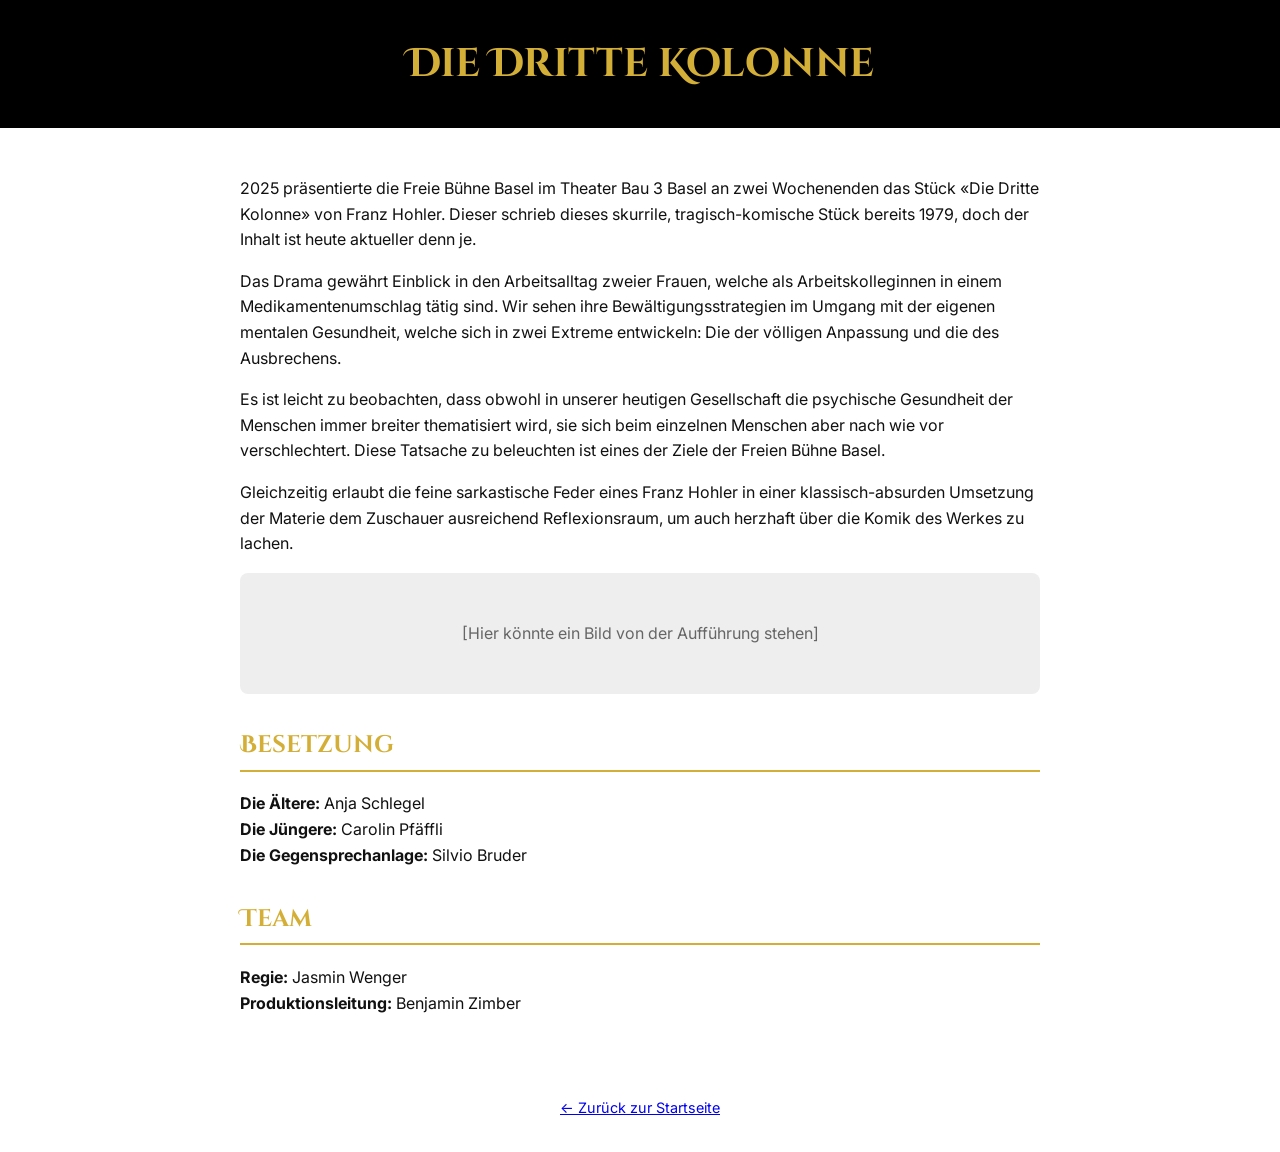
==== dritte-kolonne.html @ dcf3e147 "Add files via upload" ====
<!DOCTYPE html>
<html lang="de">
<head>
  <meta charset="UTF-8">
  <meta name="viewport" content="width=device-width, initial-scale=1.0">
  <title>Die Dritte Kolonne – Freie Bühne Basel</title>
  <link href="https://fonts.googleapis.com/css2?family=Cinzel+Decorative:wght@700&family=Inter&display=swap" rel="stylesheet">
  <style>
    body { font-family: 'Inter', sans-serif; margin: 0; padding: 0; background: #fff; color: #111; line-height: 1.6; }
    header { background: #000; color: white; padding: 2rem; text-align: center; }
    header h1 { font-family: 'Cinzel Decorative', cursive; font-size: 2.5rem; margin: 0; color: #D4AF37; }
    main { padding: 2rem; max-width: 800px; margin: auto; }
    h2 { font-family: 'Cinzel Decorative', cursive; color: #D4AF37; border-bottom: 2px solid #D4AF37; padding-bottom: 0.3rem; margin-top: 2rem; }
    footer { text-align: center; font-size: 0.9rem; color: #666; padding: 2rem; }
    .placeholder { background: #eee; color: #666; text-align: center; padding: 3rem; margin: 1rem 0; border-radius: 8px; }
  </style>
</head>
<body>
  <header>
    <h1>Die Dritte Kolonne</h1>
  </header>
  <main>
    <p>2025 präsentierte die Freie Bühne Basel im Theater Bau 3 Basel an zwei Wochenenden das Stück «Die Dritte Kolonne» von Franz Hohler. Dieser schrieb dieses skurrile, tragisch-komische Stück bereits 1979, doch der Inhalt ist heute aktueller denn je.</p>
    <p>Das Drama gewährt Einblick in den Arbeitsalltag zweier Frauen, welche als Arbeitskolleginnen in einem Medikamentenumschlag tätig sind. Wir sehen ihre Bewältigungsstrategien im Umgang mit der eigenen mentalen Gesundheit, welche sich in zwei Extreme entwickeln: Die der völligen Anpassung und die des Ausbrechens.</p>
    <p>Es ist leicht zu beobachten, dass obwohl in unserer heutigen Gesellschaft die psychische Gesundheit der Menschen immer breiter thematisiert wird, sie sich beim einzelnen Menschen aber nach wie vor verschlechtert. Diese Tatsache zu beleuchten ist eines der Ziele der Freien Bühne Basel.</p>
    <p>Gleichzeitig erlaubt die feine sarkastische Feder eines Franz Hohler in einer klassisch-absurden Umsetzung der Materie dem Zuschauer ausreichend Reflexionsraum, um auch herzhaft über die Komik des Werkes zu lachen.</p>

    <div class="placeholder">[Hier könnte ein Bild von der Aufführung stehen]</div>

    <h2>Besetzung</h2>
    <p><strong>Die Ältere:</strong> Anja Schlegel<br>
    <strong>Die Jüngere:</strong> Carolin Pfäffli<br>
    <strong>Die Gegensprechanlage:</strong> Silvio Bruder</p>

    <h2>Team</h2>
    <p><strong>Regie:</strong> Jasmin Wenger<br>
    <strong>Produktionsleitung:</strong> Benjamin Zimber</p>
  </main>
  <footer><a href="index.html">← Zurück zur Startseite</a></footer>
</body>
</html>
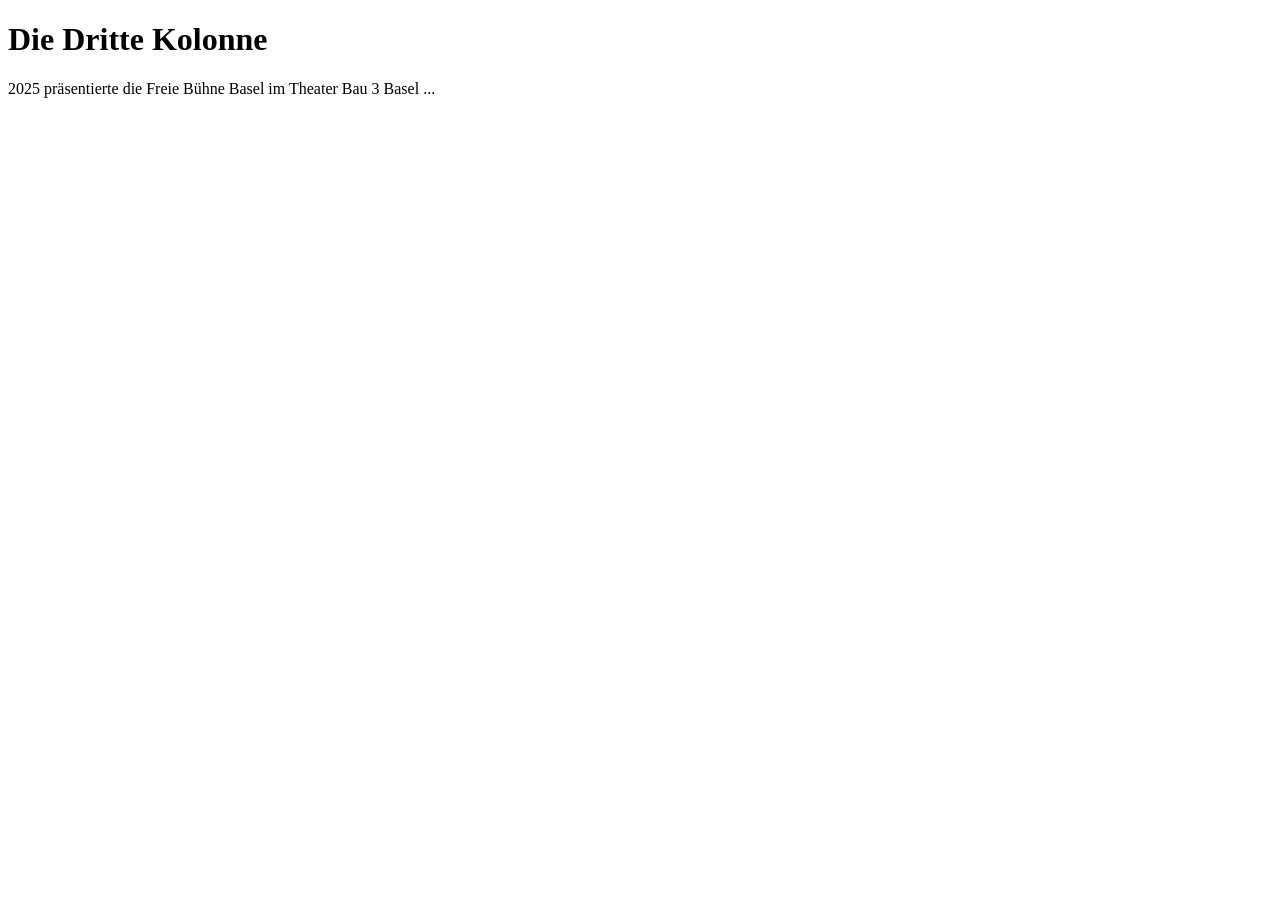
==== commit 0530eedc: "Add files via upload" ====
--- a/dritte-kolonne.html
+++ b/dritte-kolonne.html
@@ -2,40 +2,10 @@
 <html lang="de">
 <head>
   <meta charset="UTF-8">
-  <meta name="viewport" content="width=device-width, initial-scale=1.0">
   <title>Die Dritte Kolonne – Freie Bühne Basel</title>
-  <link href="https://fonts.googleapis.com/css2?family=Cinzel+Decorative:wght@700&family=Inter&display=swap" rel="stylesheet">
-  <style>
-    body { font-family: 'Inter', sans-serif; margin: 0; padding: 0; background: #fff; color: #111; line-height: 1.6; }
-    header { background: #000; color: white; padding: 2rem; text-align: center; }
-    header h1 { font-family: 'Cinzel Decorative', cursive; font-size: 2.5rem; margin: 0; color: #D4AF37; }
-    main { padding: 2rem; max-width: 800px; margin: auto; }
-    h2 { font-family: 'Cinzel Decorative', cursive; color: #D4AF37; border-bottom: 2px solid #D4AF37; padding-bottom: 0.3rem; margin-top: 2rem; }
-    footer { text-align: center; font-size: 0.9rem; color: #666; padding: 2rem; }
-    .placeholder { background: #eee; color: #666; text-align: center; padding: 3rem; margin: 1rem 0; border-radius: 8px; }
-  </style>
 </head>
 <body>
-  <header>
-    <h1>Die Dritte Kolonne</h1>
-  </header>
-  <main>
-    <p>2025 präsentierte die Freie Bühne Basel im Theater Bau 3 Basel an zwei Wochenenden das Stück «Die Dritte Kolonne» von Franz Hohler. Dieser schrieb dieses skurrile, tragisch-komische Stück bereits 1979, doch der Inhalt ist heute aktueller denn je.</p>
-    <p>Das Drama gewährt Einblick in den Arbeitsalltag zweier Frauen, welche als Arbeitskolleginnen in einem Medikamentenumschlag tätig sind. Wir sehen ihre Bewältigungsstrategien im Umgang mit der eigenen mentalen Gesundheit, welche sich in zwei Extreme entwickeln: Die der völligen Anpassung und die des Ausbrechens.</p>
-    <p>Es ist leicht zu beobachten, dass obwohl in unserer heutigen Gesellschaft die psychische Gesundheit der Menschen immer breiter thematisiert wird, sie sich beim einzelnen Menschen aber nach wie vor verschlechtert. Diese Tatsache zu beleuchten ist eines der Ziele der Freien Bühne Basel.</p>
-    <p>Gleichzeitig erlaubt die feine sarkastische Feder eines Franz Hohler in einer klassisch-absurden Umsetzung der Materie dem Zuschauer ausreichend Reflexionsraum, um auch herzhaft über die Komik des Werkes zu lachen.</p>
-
-    <div class="placeholder">[Hier könnte ein Bild von der Aufführung stehen]</div>
-
-    <h2>Besetzung</h2>
-    <p><strong>Die Ältere:</strong> Anja Schlegel<br>
-    <strong>Die Jüngere:</strong> Carolin Pfäffli<br>
-    <strong>Die Gegensprechanlage:</strong> Silvio Bruder</p>
-
-    <h2>Team</h2>
-    <p><strong>Regie:</strong> Jasmin Wenger<br>
-    <strong>Produktionsleitung:</strong> Benjamin Zimber</p>
-  </main>
-  <footer><a href="index.html">← Zurück zur Startseite</a></footer>
+  <h1>Die Dritte Kolonne</h1>
+  <p>2025 präsentierte die Freie Bühne Basel im Theater Bau 3 Basel ...</p>
 </body>
 </html>
